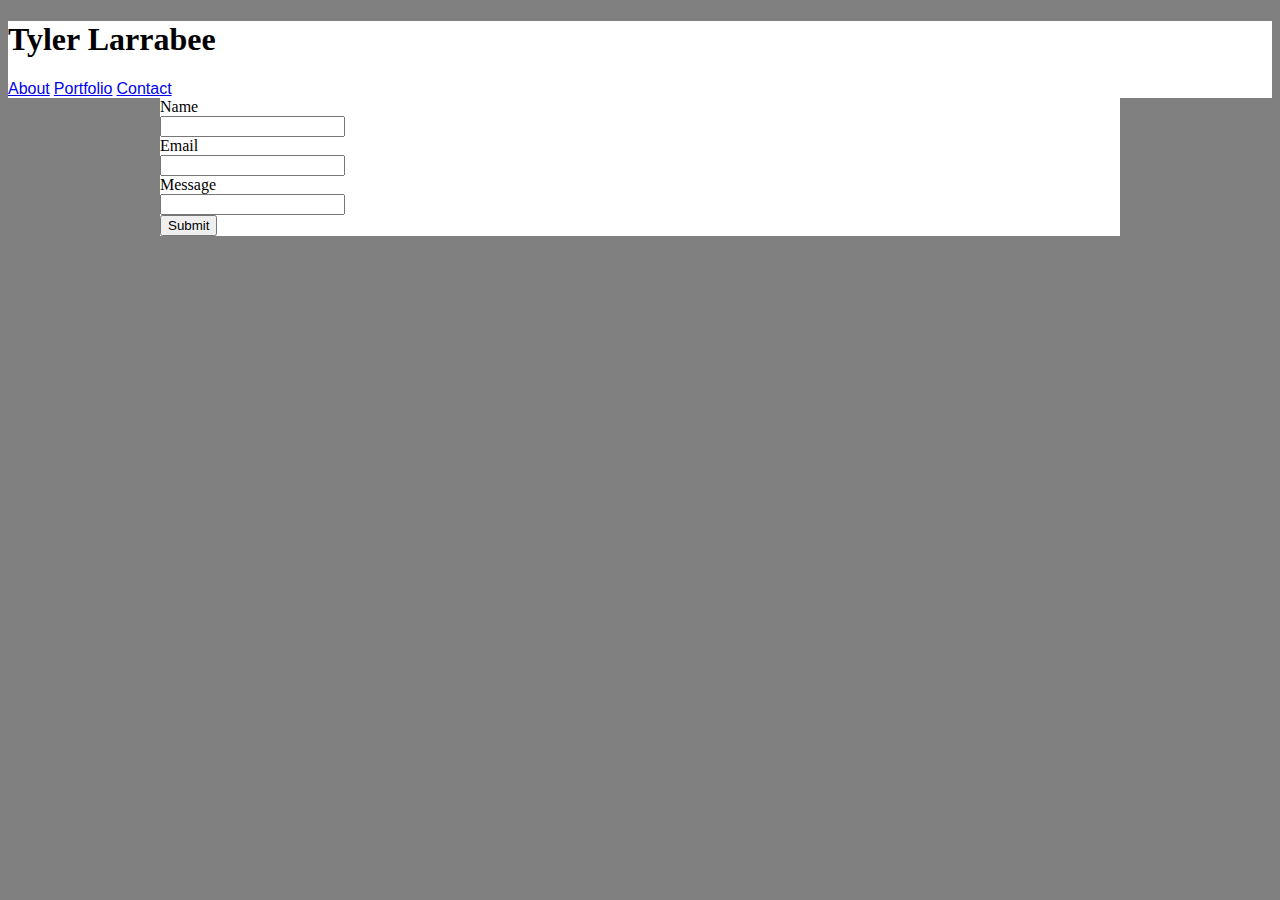
==== HTML/cotact.html @ 022a5d5e "do the thing" ====
<!DOCTYPE html>
<html lang="en">
<head>
    <meta charset="UTF-8">
    <meta name="viewport" content="width=device-width, initial-scale=1.0">
    <meta http-equiv="X-UA-Compatible" content="ie=edge">
    <link rel="stylesheet" type="text/css" href="../Assets/style.css">
    <title>Contact Me</title>
</head>
<body>
    <!--Contains My name About Portfolio Contact Link-->
    <div id="header">
            <h1>Tyler Larrabee</h1>
            <a href="index.html" class="lonks">About</a>
            <a href="portfolio.html" class="lonks">Portfolio</a>
            <a href="cotact.html" class="lonks">Contact</a>
    </div>
    <!--Input form-->
    <div class="container">
        <form>
            Name<br> <input type="text"><br>
            Email<br> <input type="email"><br>
            Message<br> <input type="text"><br>
            <input type="submit" value="Submit">
        </form>

    </div>

</body>
</html>
---- Assets/style.css ----
body{
    background-color: grey;
}
#header{
    background-color: #ffffff;
}
.container{
    width: 960px;
    background-color: #ffffff;
    border: #dddddd;
    border-width: 2px;
    margin:0 auto;
}

#AboutMe{
    padding: 20px;
}
#greyline{
    color: grey;
    background-color: grey;
}
.lonks{
   font-family: 'Arial', 'Helvetica Neue', Helvetica, sans-serif;
   flood-color: grey;
}
h1{
    font-family: 'Georgia', Times, Times New Roman, serif;
}
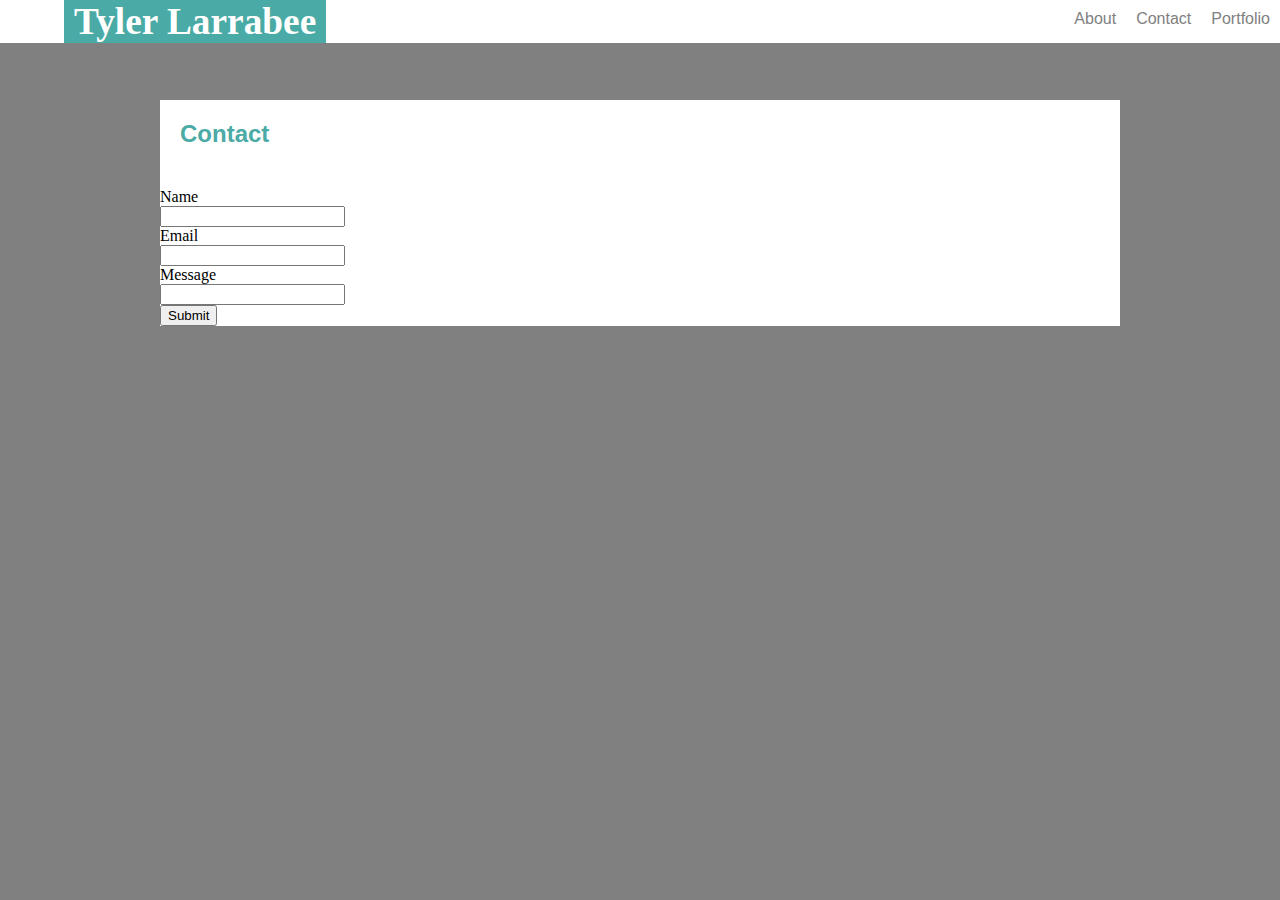
==== commit 29e89a4e: "way closer now" ====
--- a/HTML/cotact.html
+++ b/HTML/cotact.html
@@ -11,12 +11,13 @@
     <!--Contains My name About Portfolio Contact Link-->
     <div id="header">
             <h1>Tyler Larrabee</h1>
-            <a href="index.html" class="lonks">About</a>
             <a href="portfolio.html" class="lonks">Portfolio</a>
             <a href="cotact.html" class="lonks">Contact</a>
+            <a href="index.html" class="lonks">About</a>
     </div>
     <!--Input form-->
     <div class="container">
+        <h2>Contact</h2>
         <form>
             Name<br> <input type="text"><br>
             Email<br> <input type="email"><br>
--- a/Assets/style.css
+++ b/Assets/style.css
@@ -1,8 +1,18 @@
-body{
+body, html {
+    
+    
+    margin: 0;
     background-color: grey;
-}
+ }
 #header{
+    border: 0;
     background-color: #ffffff;
+    margin: 0px auto;
+    border-top-width: 20;
+    border-color: #ffffff; 
+    width:100%;
+    position:fixed;
+    top: 0px;
 }
 .container{
     width: 960px;
@@ -10,19 +20,36 @@
     border: #dddddd;
     border-width: 2px;
     margin:0 auto;
-}
-
-#AboutMe{
-    padding: 20px;
+    position: relative;
+    top: 80px;
 }
 #greyline{
     color: grey;
     background-color: grey;
 }
 .lonks{
-   font-family: 'Arial', 'Helvetica Neue', Helvetica, sans-serif;
-   flood-color: grey;
+    float: right;
+    font-family: 'Arial', 'Helvetica Neue', Helvetica, sans-serif;
+    flood-color: grey;
+    padding: 10px;
+    text-decoration: none;
+    color: grey;
 }
 h1{
     font-family: 'Georgia', Times, Times New Roman, serif;
-}+    font-size: 28pt;
+    padding: 0px 10px;
+    background-color: #4aaaa5;
+    color: #ffffff;
+    margin: 0px 0px 0px 5%;
+    float: left;
+}
+h2{
+    font-family: 'Arial', 'Helvetica Neue', Helvetica, sans-serif;
+    color: #4aaaa5;
+    padding: 20px;
+}
+#footer{
+    bottom: 0px;
+    position: fixed;
+}
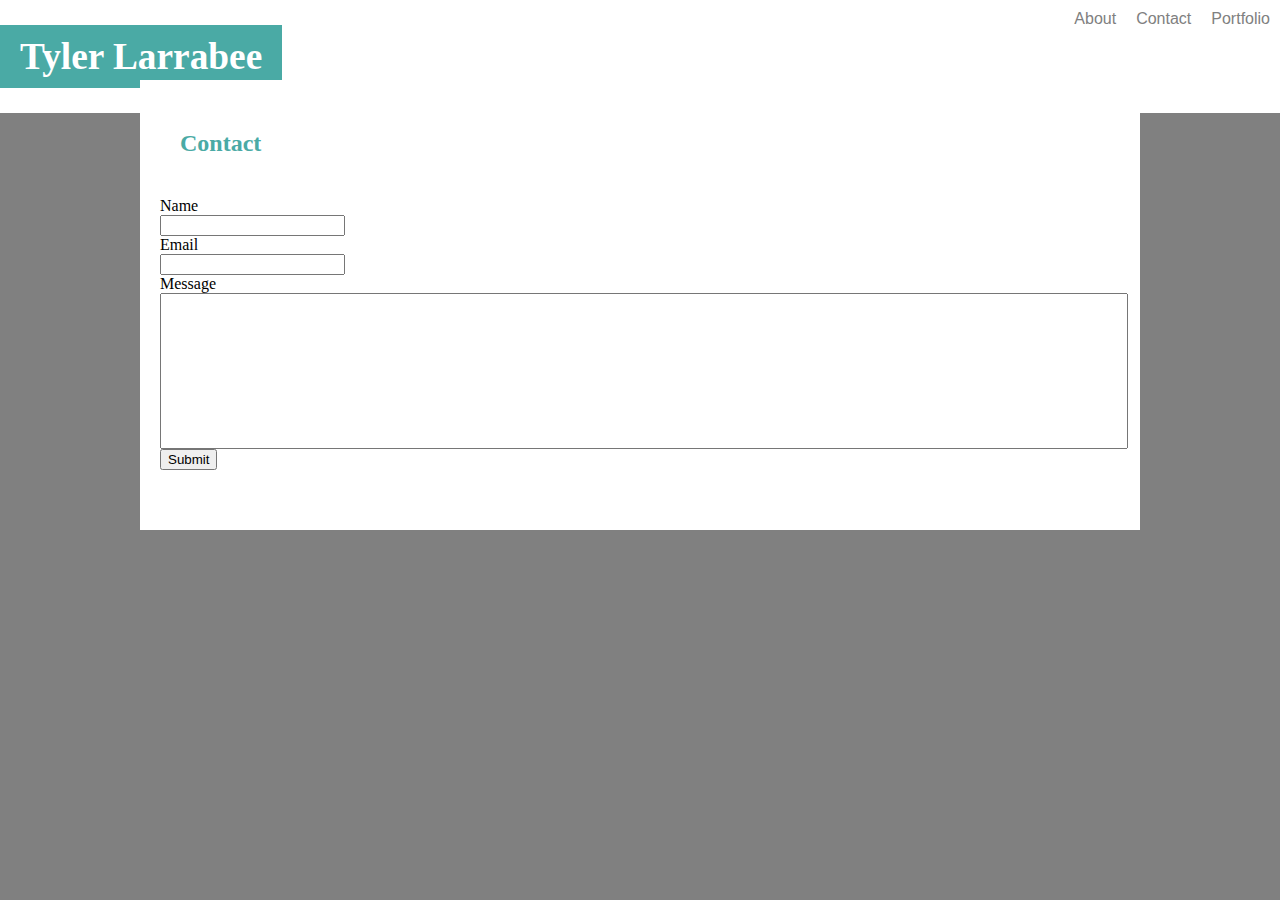
==== commit 1e0d47fb: "combining branches for the very first time" ====
--- a/HTML/cotact.html
+++ b/HTML/cotact.html
@@ -10,7 +10,7 @@
 <body>
     <!--Contains My name About Portfolio Contact Link-->
     <div id="header">
-            <h1>Tyler Larrabee</h1>
+            <h1 class="tylername">Tyler Larrabee</h1>
             <a href="portfolio.html" class="lonks">Portfolio</a>
             <a href="cotact.html" class="lonks">Contact</a>
             <a href="index.html" class="lonks">About</a>
@@ -21,7 +21,7 @@
         <form>
             Name<br> <input type="text"><br>
             Email<br> <input type="email"><br>
-            Message<br> <input type="text"><br>
+            Message<br> <input type="text" id="message"><br>
             <input type="submit" value="Submit">
         </form>
 
--- a/Assets/style.css
+++ b/Assets/style.css
@@ -1,6 +1,4 @@
 body, html {
-    
-    
     margin: 0;
     background-color: grey;
  }
@@ -13,9 +11,11 @@
     width:100%;
     position:fixed;
     top: 0px;
+    margin-top: 0px;
 }
 .container{
     width: 960px;
+    padding: 10px 20px 60px;
     background-color: #ffffff;
     border: #dddddd;
     border-width: 2px;
@@ -35,17 +35,18 @@
     text-decoration: none;
     color: grey;
 }
-h1{
+.tylername{
     font-family: 'Georgia', Times, Times New Roman, serif;
     font-size: 28pt;
-    padding: 0px 10px;
+    padding: 10px 20px;
     background-color: #4aaaa5;
     color: #ffffff;
-    margin: 0px 0px 0px 5%;
+    margin-left: auto;
     float: left;
+    box-sizing: border-box;
 }
 h2{
-    font-family: 'Arial', 'Helvetica Neue', Helvetica, sans-serif;
+    font-family: 'Georgia', Times, Times New Roman, serif;
     color: #4aaaa5;
     padding: 20px;
 }
@@ -53,3 +54,19 @@
     bottom: 0px;
     position: fixed;
 }
+p{
+  font-family: 'Arial', 'Helvetica Neue', Helvetica, sans-serif;
+  margin-right: 5px;
+}
+#tyler{
+    width: 200px;
+    float: left;
+    padding-right: 8px;
+}
+/*form{
+    width: 100%;
+}*/
+#message{
+    width: 100%;
+    height: 150px;
+}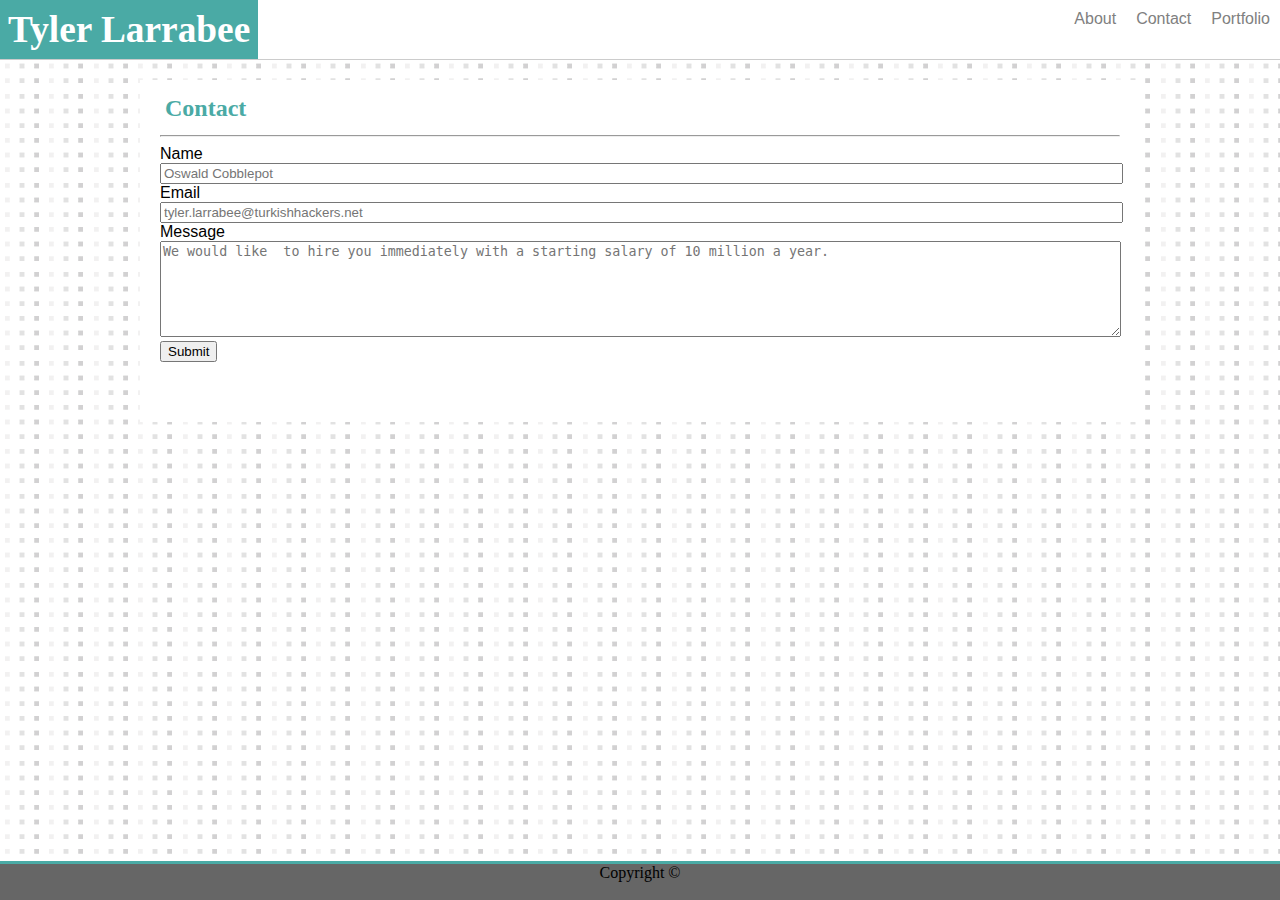
==== commit e088ed01: "I actually did it all" ====
--- a/HTML/cotact.html
+++ b/HTML/cotact.html
@@ -5,6 +5,7 @@
     <meta name="viewport" content="width=device-width, initial-scale=1.0">
     <meta http-equiv="X-UA-Compatible" content="ie=edge">
     <link rel="stylesheet" type="text/css" href="../Assets/style.css">
+    <!-- Notice this amazing title, truly no detail went overlooked -->
     <title>Contact Me</title>
 </head>
 <body>
@@ -16,16 +17,20 @@
             <a href="index.html" class="lonks">About</a>
     </div>
     <!--Input form-->
+    <!-- Check out this dope container that I reused on every page! -->
     <div class="container">
         <h2>Contact</h2>
-        <form>
-            Name<br> <input type="text"><br>
-            Email<br> <input type="email"><br>
-            Message<br> <input type="text" id="message"><br>
+        <hr>
+        <!-- This web page isn't responsive yet so putting your information in will not allow me to caphish you at the moment. -->
+        <form class="formington">
+            Name<br> <input type="text" class="formy" placeholder="Oswald Cobblepot"><br>
+            Email<br> <input type="email" class="formy" placeholder="tyler.larrabee@turkishhackers.net"><br>
+            Message<br> <textarea rows="6" id="message" placeholder="We would like  to hire you immediately with a starting salary of 10 million a year."></textarea><br>
             <input type="submit" value="Submit">
         </form>
 
     </div>
+    <div id="footer">Copyright ©</div>
 
 </body>
 </html>--- a/Assets/style.css
+++ b/Assets/style.css
@@ -1,17 +1,21 @@
+/* Check out that totally rad background. Brown squares is the new black. 
+Also welcome to my nightmare, homework grader. */
 body, html {
     margin: 0;
+    background-image: url("tiny-squares.png");
     background-color: grey;
+    
  }
+ /* This header is uniform across all pages and should only be used once per page therefore id. */
 #header{
     border: 0;
     background-color: #ffffff;
-    margin: 0px auto;
-    border-top-width: 20;
-    border-color: #ffffff; 
+    margin: 0px auto; 
     width:100%;
     position:fixed;
-    top: 0px;
-    margin-top: 0px;
+    border-bottom: 1px;
+    border-color: #cccccc;
+    border-style: solid;
 }
 .container{
     width: 960px;
@@ -27,6 +31,7 @@
     color: grey;
     background-color: grey;
 }
+/* These links look really cool in arial and grey */
 .lonks{
     float: right;
     font-family: 'Arial', 'Helvetica Neue', Helvetica, sans-serif;
@@ -35,38 +40,91 @@
     text-decoration: none;
     color: grey;
 }
+/* This is my only h1 but I still use a class here so other future F1 can have different styling. */
 .tylername{
     font-family: 'Georgia', Times, Times New Roman, serif;
     font-size: 28pt;
-    padding: 10px 20px;
     background-color: #4aaaa5;
     color: #ffffff;
-    margin-left: auto;
+    margin: 0px;
     float: left;
     box-sizing: border-box;
+    padding: 8px 8px;
 }
+/* I could have made a class for this, but this way across the entire site h2 is 
+uniform without classes and I like that for this application. */
 h2{
     font-family: 'Georgia', Times, Times New Roman, serif;
     color: #4aaaa5;
-    padding: 20px;
+    padding: 5px;
+    line-height: auto;
+    margin: 0px;
 }
 #footer{
     bottom: 0px;
     position: fixed;
 }
+#message{
+    width: 100%;
+}
 p{
   font-family: 'Arial', 'Helvetica Neue', Helvetica, sans-serif;
   margin-right: 5px;
 }
+/* That's my name and also this controls the picture of me */
 #tyler{
     width: 200px;
     float: left;
     padding-right: 8px;
 }
-/*form{
-    width: 100%;
-}*/
 #message{
     width: 100%;
-    height: 150px;
+}
+/* Keep that form long for people with 1,000 character names */
+.formy {
+    width: 100%;
+}
+
+.formington{
+    font-family: 'Arial', 'Helvetica Neue', Helvetica, sans-serif;
+    margin-right: 5px;
+}
+/* This little bastard goes on top of a picture now */
+.caption{
+    font-family: 'Arial', 'Helvetica Neue', Helvetica, sans-serif;
+    color: #ffffff;
+    background-color: #4aaaa5;
+    width: 200px;
+    text-align: center;
+    padding: 3px 0px;
+    z-index: 1;
+    position: absolute;
+    left: 6px;
+    bottom: 3px;
+}
+/* THIS FOOTER BE STICKY THO */
+#footer{
+    background-color: #666666;
+    border-width: 3px 0px 0px 0px;
+    border-color: #4aaaa5;
+    position:fixed;
+    bottom: 0px;
+    width:100%;
+    height: 4%;
+    border-style: solid;
+    text-align: center;
+}
+
+/* If I am being honest figuring out the box thing wasn't that bad.
+I did put this off though. It's 10:30 Saturday and I have been putting this off.*/
+.hell{
+    position: relative;
+    float: left;
+    padding: 6px;
+}
+/* I AM THE MASTER OF MY DESTINY I CONTROL THE DAMN COMPUTERS. */
+.clearfix::after {
+    content: "";
+    clear: both;
+    display: table;
 }